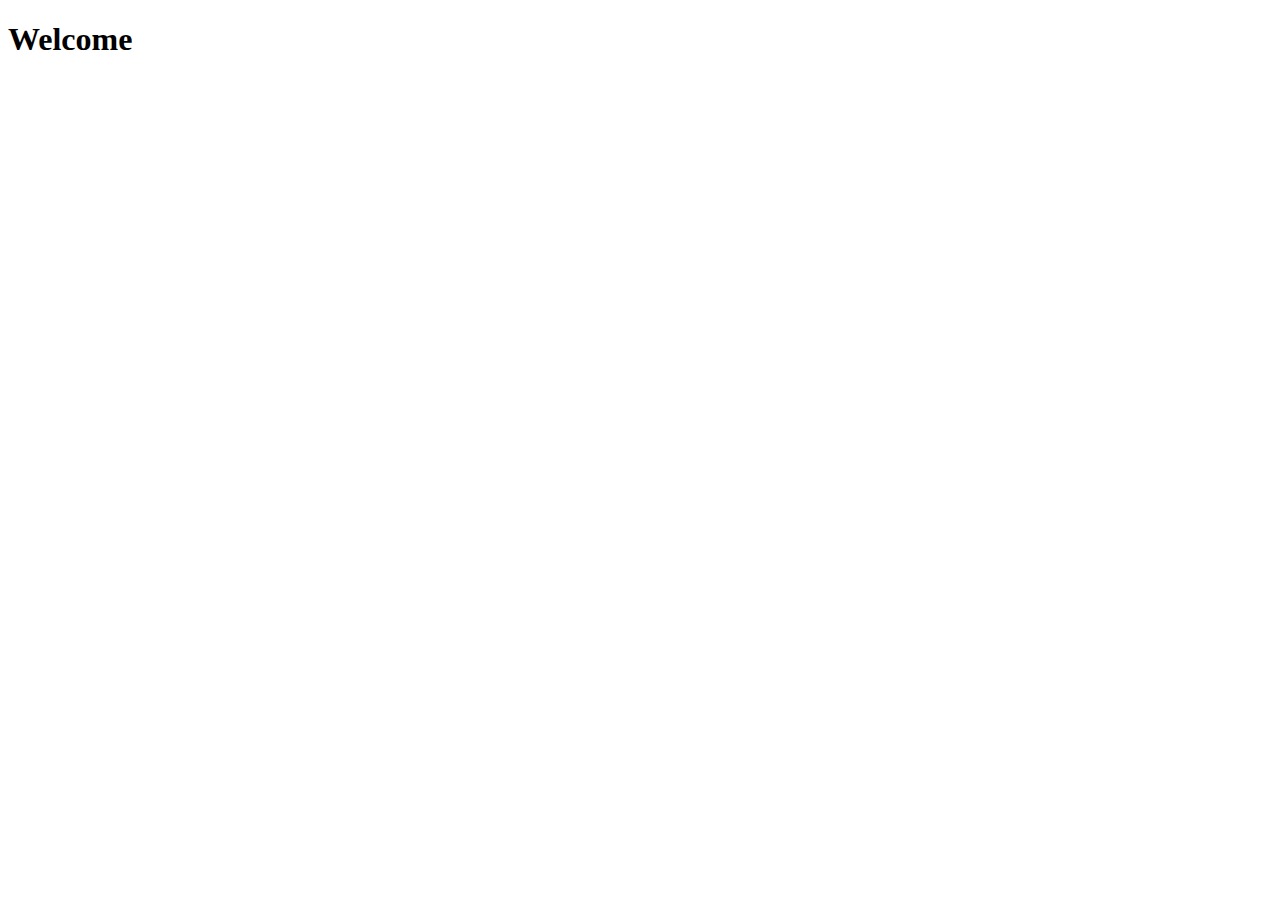
==== src/main/resources/templates/home/index.html @ 7598da5f "[feat] add category crud" ====
<!DOCTYPE html>
<html lang="en" xmlns="https://www.thymeleaf.org" xmlns:layout="http://www.ultreaq.net.nz/thymeleaf/layout"
    layout:decorate="~{layouts/main}">

<body>
    <section layout:fragment="container">
        <h1>Welcome</h1>
    </section>
</body>

</html>
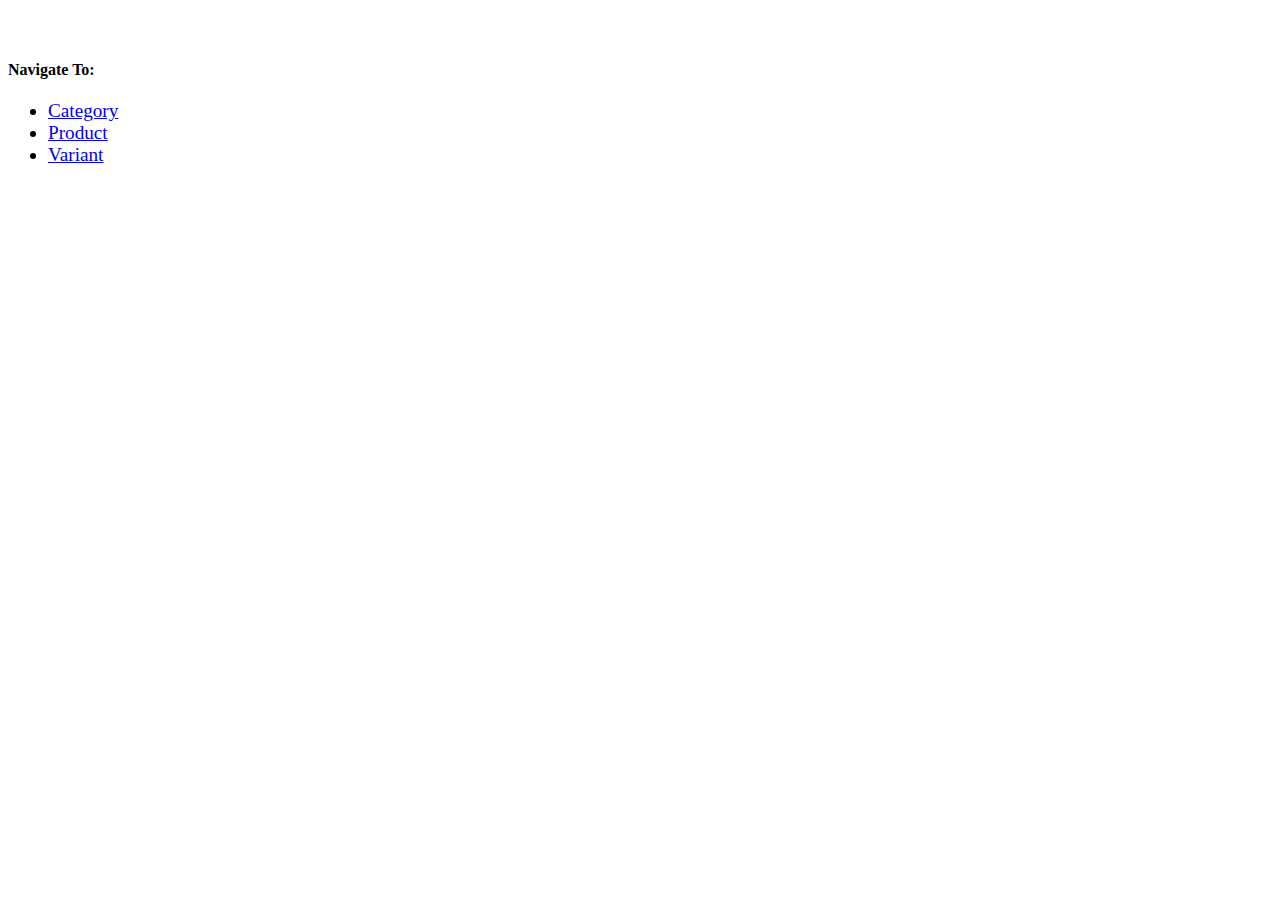
==== commit 69a5093c: "[feat] add product crud" ====
--- a/src/main/resources/templates/home/index.html
+++ b/src/main/resources/templates/home/index.html
@@ -4,7 +4,14 @@
 
 <body>
     <section layout:fragment="container">
-        <h1>Welcome</h1>
+        <h1 th:text="${title}" class="mt-3"></h1><br>
+
+        <h4>Navigate To:</h4>
+        <ul style="font-size: larger;">
+            <li><a href="/category">Category</a></li>
+            <li><a href="/product">Product</a></li>
+            <li><a href="#">Variant</a></li>
+        </ul>
     </section>
 </body>
 
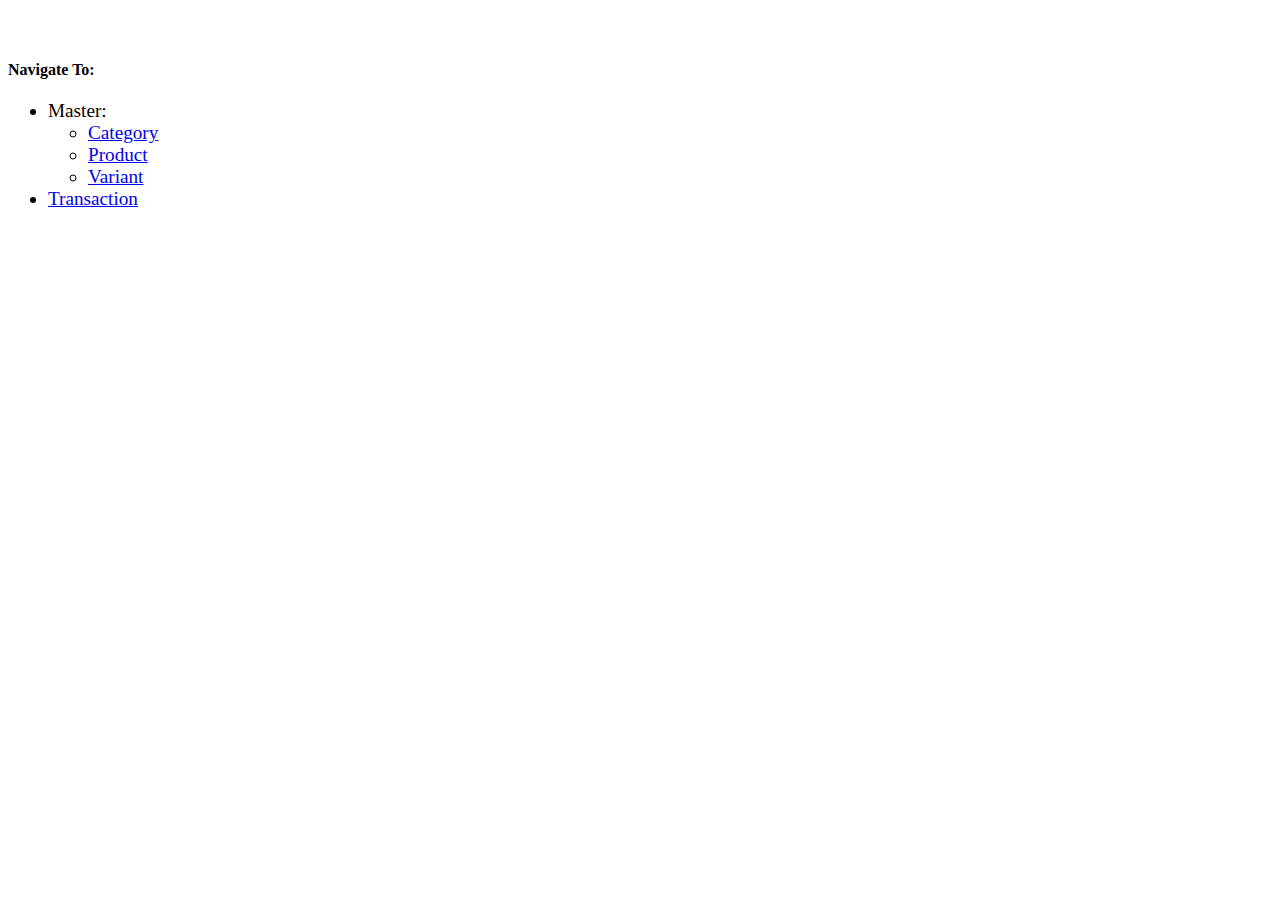
==== commit 091f832e: "[feat] add transaction" ====
--- a/src/main/resources/templates/home/index.html
+++ b/src/main/resources/templates/home/index.html
@@ -8,9 +8,13 @@
 
         <h4>Navigate To:</h4>
         <ul style="font-size: larger;">
-            <li><a href="/category">Category</a></li>
-            <li><a href="/product">Product</a></li>
-            <li><a href="#">Variant</a></li>
+            <li>Master:</li>
+            <ul>
+                <li><a href="/category">Category</a></li>
+                <li><a href="/product">Product</a></li>
+                <li><a href="/variant">Variant</a></li>
+            </ul>
+            <li><a href="/transaction">Transaction</a></li>
         </ul>
     </section>
 </body>
